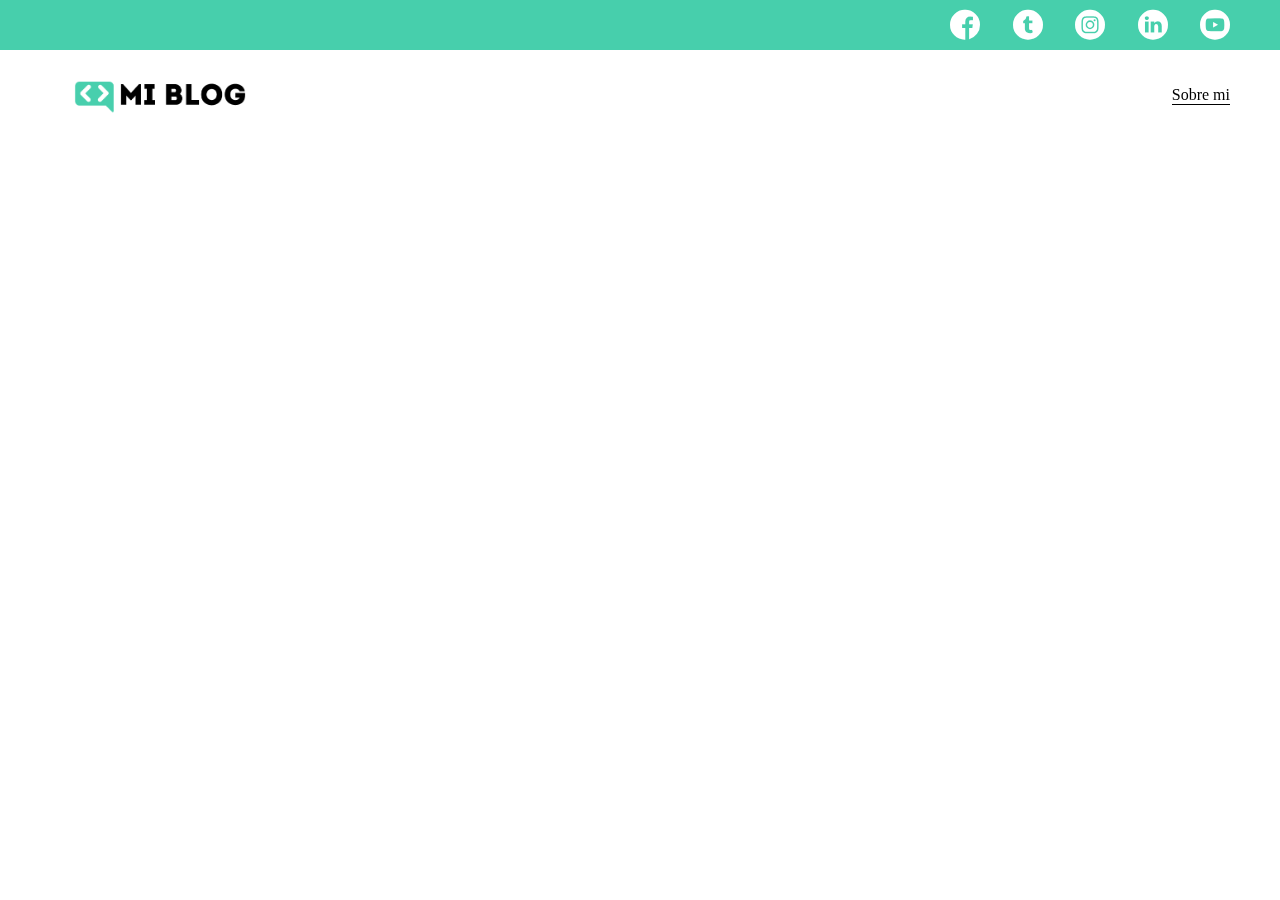
==== index.html @ 8df31839 "8th Class" ====
<!DOCTYPE html>
<html lang="en">
<head>
    <meta charset="UTF-8">
    <meta http-equiv="X-UA-Compatible" content="IE=edge">
    <meta name="viewport" content="width=device-width, initial-scale=1.0">
    <link rel="stylesheet" href="/css/main.css">
    <link rel="stylesheet" href="/css/font/flaticon.css">
    <title>Mi Blog</title>
</head>
<body>
    <header>
        <section class="header-icons-container">
            <div class="icons">
                <a href=""><span class="flaticon-001-facebook"></span></a>
                <a href=""><span class="flaticon-002-twitter"></span></a>
                <a href=""><span class="flaticon-011-instagram"></span></a>
                <a href=""><span class="flaticon-010-linkedin"></span></a>
                <a href=""><span class="flaticon-008-youtube"></span></a>
            </div>
        </section>
        <nav>
            <section class="nav-logo-container">
                <a href="/"><img src="assets/img/Logo-negro.png" alt="Logo de mi Blog"></a>
            </section>
            <section class="profile-link">
                <a href="perfil.html">Sobre mi</a>
            </section>
        </nav>
    </header>
</body>
</html>
---- css/main.css ----
body {
    margin: 0;
    padding: 0;
    position: fixed;
    top: 0;
    bottom: 0;
    left: 0;
    right: 0;
}

a {
    text-decoration: none;
    display: inline;
    color: black;
}

header{
    width: 100%;
    height: 140px;
    display: grid;
    grid-template-rows: 1fr 1fr;
}
header .header-icons-container{
    width: 100%;
    height: 50px;
    display: grid;
    background-color: #47cfac;
}
header .header-icons-container .icons {
    width: 300px;
    height: auto;
    display: flex;
    justify-items: flex-end;
    align-items: center;
    justify-content: space-between;
    justify-self: end;
    margin-right: 50px;
}
header .icons span {
    color: white;
}
nav {
    display: grid;
    grid-template-columns: 1fr 1fr;
    height: 90px;
}
nav .nav-logo-container{
    margin-left: 50px;
}

nav .nav-logo-container img {
    width: 220px;
    margin-top: 10px;
}
nav .profile-link {
    display: flex;
    align-items: center;
    justify-content: flex-end;
    margin-right: 50px;
}

nav .profile-link a{
    color: black;
    border-bottom: 1px solid  black;
}
---- css/font/flaticon.css ----
/*
  	Flaticon icon font: Flaticon
  	Creation date: 20/12/2018 09:27
  	*/

@font-face {
  font-family: "Flaticon";
  src: url("./Flaticon.eot");
  src: url("./Flaticon.eot?#iefix") format("embedded-opentype"),
       url("./Flaticon.woff") format("woff"),
       url("./Flaticon.ttf") format("truetype"),
       url("./Flaticon.svg#Flaticon") format("svg");
  font-weight: normal;
  font-style: normal;
}

@media screen and (-webkit-min-device-pixel-ratio:0) {
  @font-face {
    font-family: "Flaticon";
    src: url("./Flaticon.svg#Flaticon") format("svg");
  }
}

[class^="flaticon-"]:before, [class*=" flaticon-"]:before,
[class^="flaticon-"]:after, [class*=" flaticon-"]:after {   
  font-family: Flaticon;
        font-size: 30px;
font-style: normal;
margin-left: 20px;
}

.flaticon-001-facebook:before { content: "\f100"; }
.flaticon-002-twitter:before { content: "\f101"; }
.flaticon-003-whatsapp:before { content: "\f102"; }
.flaticon-004-groupme:before { content: "\f103"; }
.flaticon-005-kik:before { content: "\f104"; }
.flaticon-006-skype:before { content: "\f105"; }
.flaticon-007-periscope:before { content: "\f106"; }
.flaticon-008-youtube:before { content: "\f107"; }
.flaticon-009-itunes:before { content: "\f108"; }
.flaticon-010-linkedin:before { content: "\f109"; }
.flaticon-011-instagram:before { content: "\f10a"; }
.flaticon-012-messenger:before { content: "\f10b"; }
.flaticon-013-twitter-1:before { content: "\f10c"; }
.flaticon-014-snapchat:before { content: "\f10d"; }
.flaticon-015-reddit:before { content: "\f10e"; }
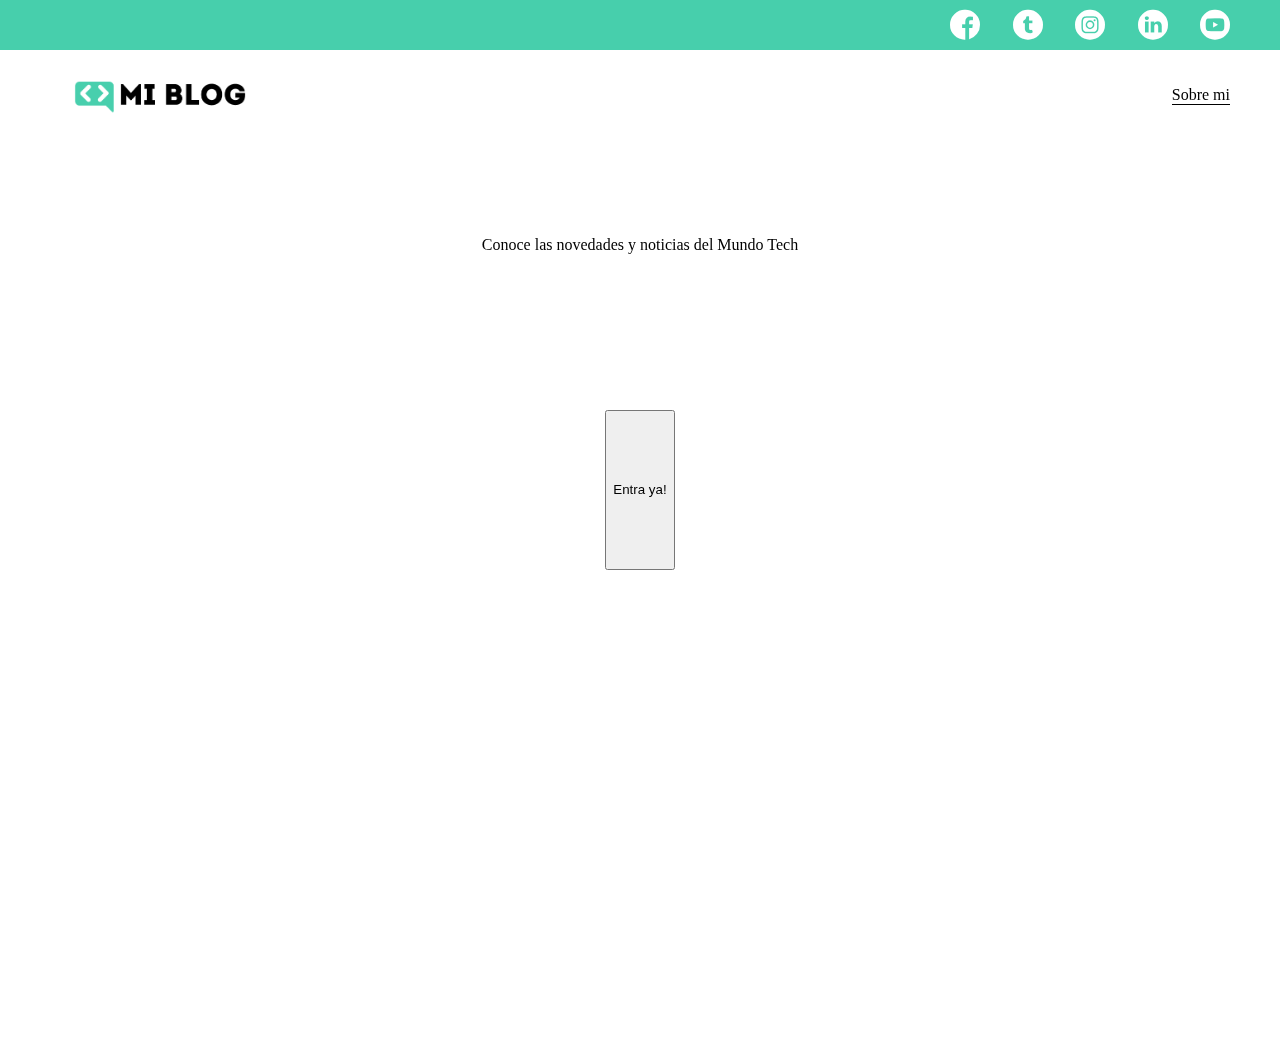
==== commit 68deac43: "9th Class" ====
--- a/index.html
+++ b/index.html
@@ -28,5 +28,13 @@
             </section>
         </nav>
     </header>
+    <main class="home-main">
+        <section>
+            <p class="home-main-tex">Conoce las novedades y noticias del Mundo Tech</p>
+            <button class="home-main-button">
+                <a href="blogs.html">Entra ya!</a>
+            </button>
+        </section>
+    </main>
 </body>
 </html>--- a/css/main.css
+++ b/css/main.css
@@ -64,3 +64,23 @@
     border-bottom: 1px solid  black;
 }
 
+.home-main {
+    display: grid;
+    grid-template-columns: 1fr 4fr 1fr;
+    height: 100%;
+}
+.home-main section{
+    display: grid;
+    grid-column: 2;
+    height: 350px;
+    justify-items: center;
+    margin-top: 80px;
+}
+
+.home-main-text {
+    font-size: 30px;
+    font-weight: 700px;
+    letter-spacing: 10px;
+    color: black;
+    text-align: center;
+}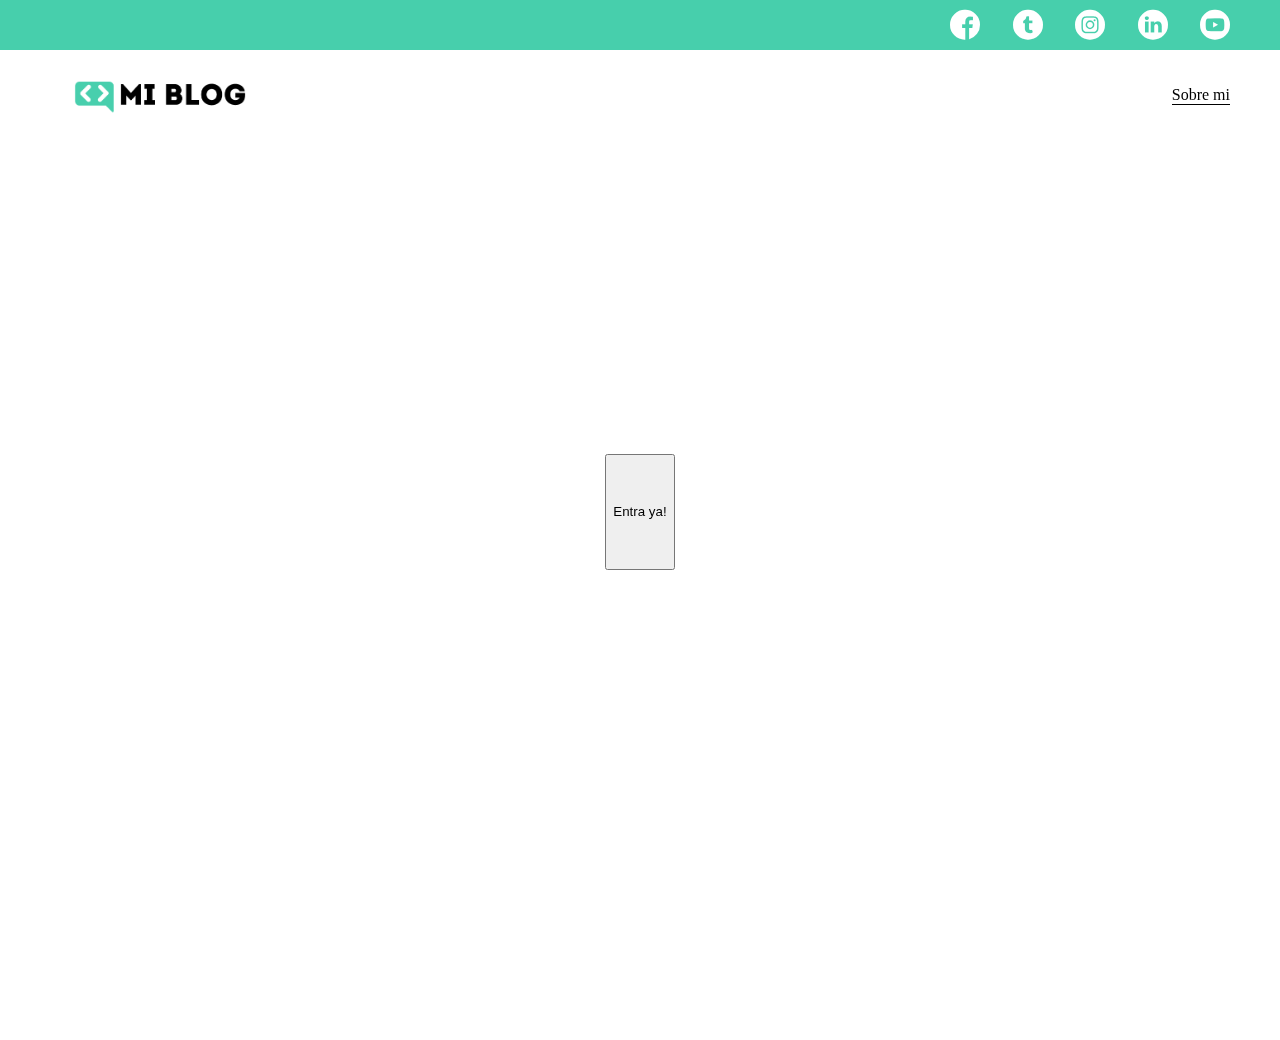
==== commit 1505b535: "11th Class" ====
--- a/index.html
+++ b/index.html
@@ -30,7 +30,7 @@
     </header>
     <main class="home-main">
         <section>
-            <p class="home-main-tex">Conoce las novedades y noticias del Mundo Tech</p>
+            <p class="home-main-text">Conoce las novedades y noticias del Mundo Tech</p>
             <button class="home-main-button">
                 <a href="blogs.html">Entra ya!</a>
             </button>
--- a/css/main.css
+++ b/css/main.css
@@ -1,3 +1,5 @@
+@import url('https://fonts.googleapis.com/css2?family=Roboto+Mono:wght@400;500;700&family=Roboto+Slab:wght@400;700&family=Roboto:wght@400;500;700;900&display=swap');
+
 body {
     margin: 0;
     padding: 0;
@@ -68,6 +70,10 @@
     display: grid;
     grid-template-columns: 1fr 4fr 1fr;
     height: 100%;
+    background-image: url('../assets/img/Cover.png');
+    background-position: center;
+    background-repeat: no-repeat;
+    background-size: cover;
 }
 .home-main section{
     display: grid;
@@ -78,9 +84,10 @@
 }
 
 .home-main-text {
+    font-family: 'Roboto mono', sans-serif;
     font-size: 30px;
     font-weight: 700px;
     letter-spacing: 10px;
-    color: black;
+    color: white;
     text-align: center;
 }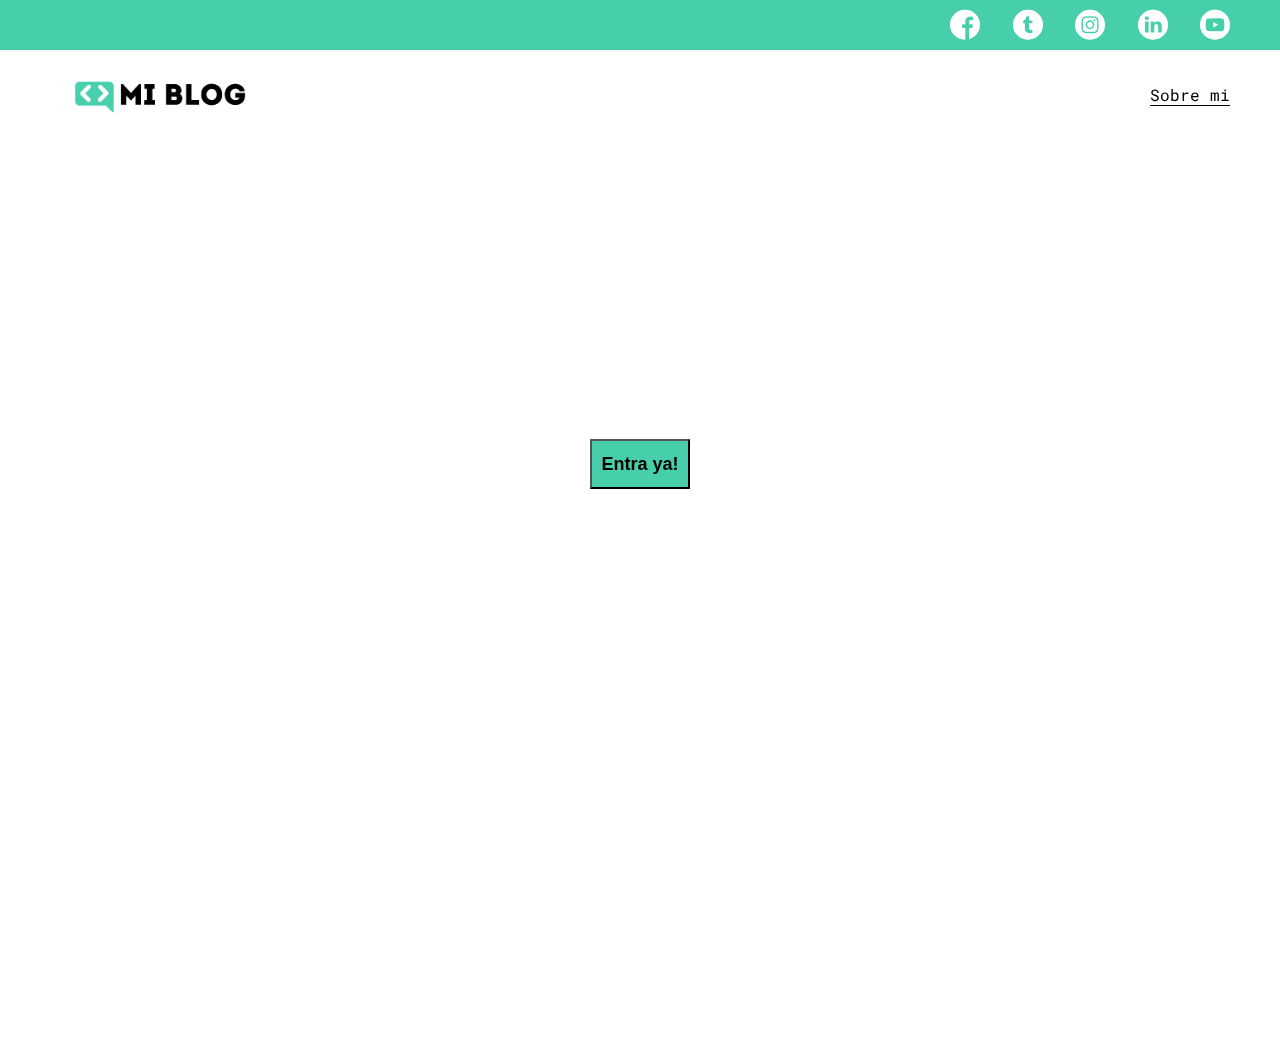
==== commit bdb3e04b: "25th Class" ====
--- a/index.html
+++ b/index.html
@@ -6,6 +6,7 @@
     <meta name="viewport" content="width=device-width, initial-scale=1.0">
     <link rel="stylesheet" href="/css/main.css">
     <link rel="stylesheet" href="/css/font/flaticon.css">
+    <link rel="stylesheet" href="/css/media-queries.css">
     <title>Mi Blog</title>
 </head>
 <body>
--- a/css/main.css
+++ b/css/main.css
@@ -8,12 +8,26 @@
     bottom: 0;
     left: 0;
     right: 0;
+    font-family: 'Roboto mono', sans-serif;
 }
 
 a {
     text-decoration: none;
     display: inline;
     color: black;
+}
+
+.home-body{
+    position: fixed;
+    top: 0;
+    bottom: 0;
+    left: 0;
+    right: 0;   
+}
+
+.grid-container {
+    max-width: 980px;
+    margin: auto;
 }
 
 header{
@@ -90,4 +104,174 @@
     letter-spacing: 10px;
     color: white;
     text-align: center;
+}
+
+.home-main-button{
+    width: 100px;
+    height: 50px;
+    background: #47cfac;
+    display: grid;
+    align-items: center;
+}
+
+.home-main-button a{
+    font-weight: 700;
+    font-size: 18px;
+}
+
+.blogs-main{
+    display: grid;
+}
+
+.blogs-news-container {
+    background-color: #e6e9ed;
+    padding: 0 50px 40px;
+}
+
+.blogs-main-new {
+    display: grid;
+    grid-template-columns: 2fr 1fr;
+    grid-template-rows: 2fr;
+}
+
+.blogs-news-img-container {
+    grid-column: 1;
+}
+
+.blogs-news-img-container img {
+    width: 85%;
+}
+
+.blogs-news-info-container {
+    grid-column: 2;
+}
+
+.blogs-news-info-container p {
+    margin-bottom: 35px;
+}
+.blogs-posts-container {
+    padding: 0 50px 40px;
+}
+
+.blogs-posts-container h3{
+    border-bottom: 1px solid #cdd2da;
+    padding-bottom: 20px;
+    text-align: center;
+}
+
+.blogs-button{
+    border: 1px solid #47cfac;
+    padding: 10px 15px;
+    font-size: 12px;
+}
+
+.blogs-posts-container .post-container{
+    display: inline-block;
+    padding-left: 10px;
+    max-width: 30%;
+    margin-bottom: 50px;
+}
+
+.blogs-posts-container .post-container p{
+    margin-bottom: 35px;
+}
+
+.blogs-posts-container .post-container img{
+    width: 100%;
+}
+
+footer {
+    width: 100%;
+    height: 80px;
+    background-color: #22272d;
+    border-top: 35px solid #47cfac;
+}
+
+footer p {
+    color: white;
+    margin-top: 30px;
+}
+
+.blogpost-img-container {
+    padding: 0 50px 40px;
+
+}
+
+.blogpost-img-container img{
+    width: 100%;
+}
+
+.blogpost-main-container {
+    padding: 0 50px 40px;
+}
+
+.blogpost-main-container h3{
+    border-bottom: 1px solid #cdd2da;
+    padding-bottom: 20px;
+}
+
+.blogpost-main-container article h1{
+    font-size: 35px;
+
+}
+
+.contact-main-container{
+    width: 100%;
+    min-height: 250px;
+    background-color: #e6e9ed;
+    text-align: center;
+    padding-bottom: 50px;
+}
+
+.contact-main-container div{
+    display: inline-block;
+    width: 49.5%;
+    height: 100%;
+}
+
+.contact-main-container div a{
+    border-bottom: 1px solid black;
+    padding-bottom: 5px;
+}
+
+.contact-main-container .contact-left, .contact-right {
+    text-align: initial;
+    margin-top: 85px;
+}
+.contact-main-container img {
+    width: 100px;
+}
+
+.profile-main-container {
+    padding: 70px 40px;
+    background-color: #e6e9ed;
+    margin-bottom: 50px;
+}
+
+.profile-main-container img {
+    width: 320px;
+    margin-right: 30px;
+}
+
+.profile-main-container .profile-container {
+    display: flex;
+}
+
+.profile-main-projects {
+    padding: 0 50px 40px;
+}
+
+.profile-main-projects h3{
+    border-bottom: 1px solid #cdd2da;
+    padding-bottom: 35px;
+    text-align: center;
+}
+
+.projects-main-container {
+    display: grid;
+    grid-template-columns: 1fr 1fr 1fr;
+}
+
+.project-container{
+    padding: 0 5px;
 }